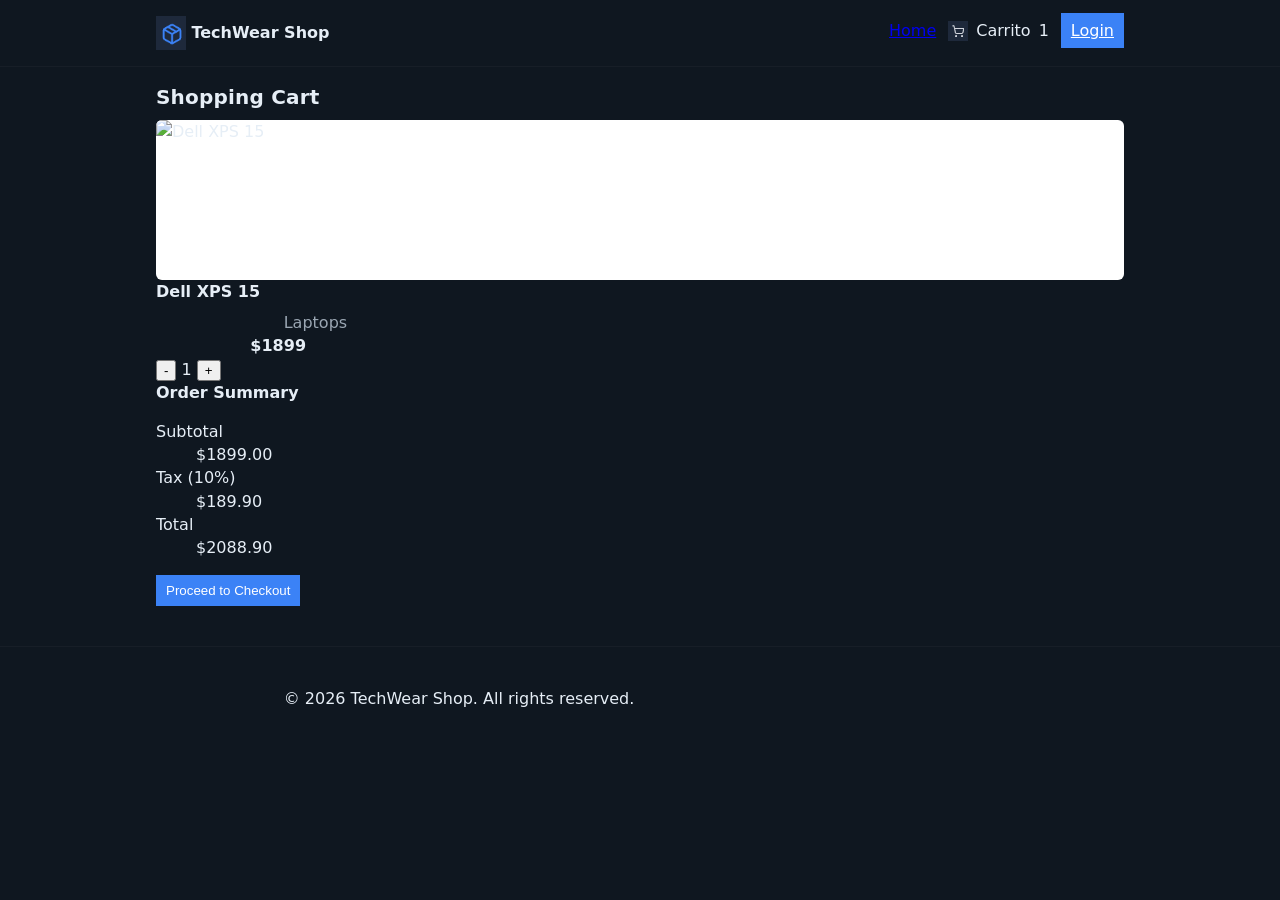
==== cart.html @ 42abb034 "Primer Cambio" ====
<!doctype html>
<html lang="es">
  <head>
    <meta charset="utf-8" />
    <meta name="viewport" content="width=device-width,initial-scale=1" />
    <title>TechWear Shop — Cart</title>
    <link rel="stylesheet" href="css/styles.css" />
  </head>
  <body>
    <div class="site-container">
      <header class="site-header">
        <div class="container header-inner">
          <a class="brand" href="index.html"
            ><img src="img/logo/logo.png" alt="TechWear Shop logo" /> TechWear
            Shop</a
          >
          <nav aria-label="Principal">
            <ul class="nav">
              <li><a href="index.html">Home</a></li>
              <li>
                <a href="cart.html" class="cart-link"
                  ><img src="img/Carrito/carrito.png" alt="cart" /> Carrito
                  <span class="badge">1</span></a
                >
              </li>
              <li><a href="login.html" class="btn btn-ghost">Login</a></li>
            </ul>
          </nav>
        </div>
      </header>

      <main class="container cart-page">
        <h2>Shopping Cart</h2>
        <div class="cart-layout">
          <section class="cart-items">
            <article class="cart-item">
              <div class="img-wrap">
                <img
                  src="https://images.unsplash.com/photo-1517336714731-489689fd1ca8?w=400&q=60"
                  alt="Dell XPS 15"
                />
              </div>
              <div class="item-info">
                <h3>Dell XPS 15</h3>
                <p class="muted">Laptops</p>
                <p class="price">$1899</p>
              </div>
              <div class="qty-controls" aria-label="Cantidad">
                <button class="qty">-</button>
                <span class="count">1</span>
                <button class="qty">+</button>
              </div>
            </article>
          </section>

          <aside class="order-summary">
            <h3>Order Summary</h3>
            <dl>
              <div class="line">
                <dt>Subtotal</dt>
                <dd>$1899.00</dd>
              </div>
              <div class="line">
                <dt>Tax (10%)</dt>
                <dd>$189.90</dd>
              </div>
              <div class="line total">
                <dt>Total</dt>
                <dd>$2088.90</dd>
              </div>
            </dl>
            <button class="btn">Proceed to Checkout</button>
          </aside>
        </div>
      </main>

      <footer class="site-footer">
        <div class="container">
          <p>© 2026 TechWear Shop. All rights reserved.</p>
        </div>
      </footer>
    </div>
  </body>
</html>
---- css/styles.css ----
:root {
    --bg: #0f1720;
    --card: #17202a;
    --muted: #9aa6b2;
    --accent: #3b82f6;
    --text: #e6eef6
}

* {
    box-sizing: border-box
}

body {
    margin: 0;
    background: var(--bg);
    color: var(--text);
    font-family: system-ui, -apple-system, "Segoe UI", Roboto, Arial, sans-serif;
    font-size: 16px;
    line-height: 1.45
}

.container {
    max-width: 1000px;
    margin: 0 auto;
    padding: 16px
}

/* Centro y formato tipográfico */
.text-center {
    text-align: center
}

h1,
h2 {
    letter-spacing: 0.2px;
    font-weight: 700
}

p {
    color: var(--text);
    max-width: 70ch;
    margin: 0 auto
}

.lead {
    color: var(--muted);
    margin-top: .5rem;
    margin-bottom: 1rem
}

.card-body {
    padding: 10px
}

.card-body h3 {
    font-size: 1rem;
    margin-bottom: .25rem
}

.card-body p {
    margin: 0 0 .5rem;
    color: var(--muted)
}

.site-container {
    padding: 0
}

.brand {
    font-weight: 700;
    color: var(--text);
    text-decoration: none
}

.nav {
    list-style: none;
    padding: 0;
    margin: 0;
    display: flex;
    gap: 12px
}

.btn {
    background: var(--accent);
    color: #fff;
    border: 0;
    padding: 8px 10px;
    cursor: pointer
}

.muted {
    color: var(--muted)
}

.grid {
    display: flex;
    flex-wrap: wrap;
    gap: 12px
}

.card {
    background: var(--card);
    padding: 8px;
    border-radius: 6px;
    color: var(--text)
}

.price {
    font-weight: 700
}

.small {
    font-size: 13px;
    color: var(--muted)
}

h1,
h2,
h3 {
    margin: 0 0 .5rem;
    font-family: inherit
}

h1 {
    font-size: 1.75rem
}

h2 {
    font-size: 1.25rem
}

h3 {
    font-size: 1rem
}

/* Image container utility */
.img-wrap {
    overflow: hidden;
    border-radius: 6px;
    background: #fff
}

.img-wrap img {
    width: 100%;
    height: 160px;
    object-fit: cover;
    display: block
}

/* Header / logo */
.site-header {
    border-bottom: 1px solid rgba(255, 255, 255, 0.03)
}

.header-inner {
    display: flex;
    align-items: center;
    justify-content: space-between
}

.brand img {
    height: 34px;
    display: inline-block;
    vertical-align: middle
}

.cart-link {
    display: inline-flex;
    align-items: center;
    gap: 8px;
    color: var(--text);
    text-decoration: none
}

.cart-link img {
    height: 20px
}

@media(max-width:700px) {
    .grid {
        flex-direction: column
    }

    .img-wrap img {
        height: 140px
    }
}

/* Categories bar */
.categories {
    border-top: 1px solid rgba(255, 255, 255, 0.03);
    border-bottom: 1px solid rgba(255, 255, 255, 0.03);
    background: linear-gradient(rgba(255, 255, 255, 0.01), transparent)
}

.cat-list {
    display: flex;
    gap: 14px;
    list-style: none;
    padding: 12px 0;
    margin: 0
}

.cat-list a {
    text-decoration: none;
    color: var(--text);
    opacity: .9
}

/* Footer columns */
.site-footer {
    border-top: 1px solid rgba(255, 255, 255, 0.03);
    padding: 24px 0;
    margin-top: 24px
}

.footer-grid {
    display: flex;
    gap: 24px;
    flex-wrap: wrap
}

.footer-col {
    min-width: 160px
}

.footer-col h4 {
    margin: 0 0 .5rem
}

.footer-col a {
    display: block;
    color: var(--muted);
    text-decoration: none;
    margin: 6px 0
}

/* Login centering and small form styles */
.login-page {
    display: flex;
    justify-content: center;
    align-items: center;
    padding: 48px 0
}

.login-card {
    max-width: 420px;
    width: 100%;
    background: var(--card);
    padding: 18px;
    border-radius: 8px
}

.login-card h2 {
    text-align: center;
    margin-bottom: 12px
}

.login-card form {
    display: flex;
    flex-direction: column;
    gap: 8px
}

.login-card label {
    font-size: 13px;
    color: var(--muted)
}

.login-card input {
    padding: 8px;
    border: 1px solid rgba(255, 255, 255, 0.04);
    background: transparent;
    color: var(--text)
}

/* Minimal fixes: inputs and button full width */
.login-card input,
.login-card select,
.login-card textarea {
    width: 100%;
    box-sizing: border-box
}

.login-card .btn {
    width: 100%;
    padding: 10px;
    border-radius: 6px
}

.login-card form {
    max-width: 360px;
    margin: 0 auto
}

.login-card .small {
    text-align: center;
    display: block;
    margin-top: 8px
}

/* Register form centered with grouped fields */
.register-card {
    max-width: 700px;
    margin: 0 auto;
    background: var(--card);
    padding: 18px;
    border-radius: 8px
}

.register-card h2 {
    text-align: left;
    margin-bottom: 12px
}

.register-card .form-grid {
    display: grid;
    grid-template-columns: 1fr 1fr;
    gap: 12px
}

.register-card .form-grid .full {
    grid-column: 1 / -1
}

.register-card .form-grid div {
    display: flex;
    flex-direction: column;
    gap: 6px
}

.register-card label {
    font-size: 13px;
    color: var(--muted)
}

.register-card input,
.register-card select {
    padding: 8px;
    border: 1px solid rgba(255, 255, 255, 0.08);
    background: transparent;
    color: var(--text);
    width: 100%;
    box-sizing: border-box
}

.register-card .btn {
    width: 100%;
    padding: 10px;
    border-radius: 6px;
    margin-top: 8px
}

.register-card {
    margin-bottom: 32px
}

/* Divider style for clean separation */
hr.divider {
    border: 0;
    height: 1px;
    background: rgba(255, 255, 255, 0.06);
    width: 80%;
    margin: 18px auto
}
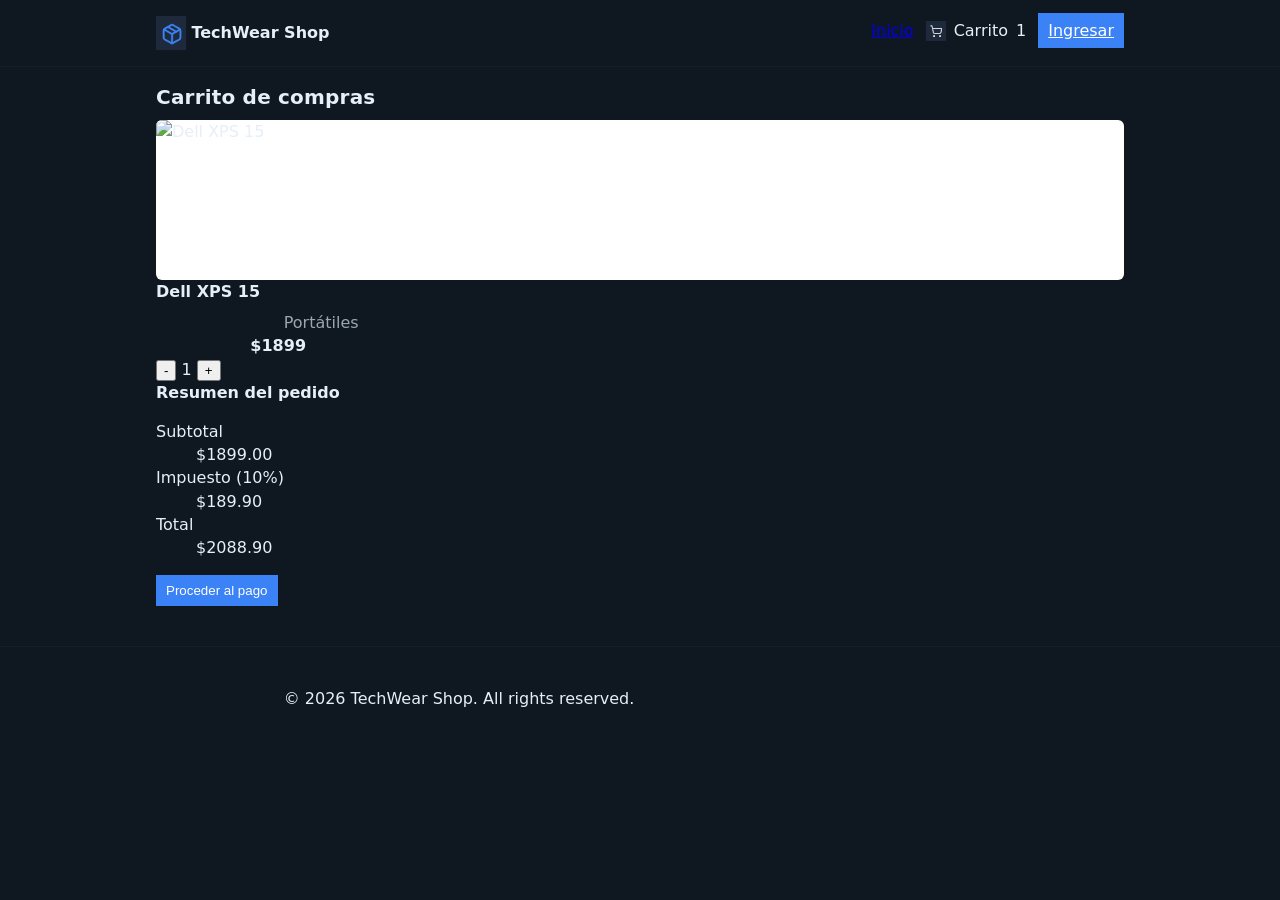
==== commit 34c26943: "Cambios" ====
--- a/cart.html
+++ b/cart.html
@@ -3,7 +3,7 @@
   <head>
     <meta charset="utf-8" />
     <meta name="viewport" content="width=device-width,initial-scale=1" />
-    <title>TechWear Shop — Cart</title>
+    <title>TechWear Shop — Carrito</title>
     <link rel="stylesheet" href="css/styles.css" />
   </head>
   <body>
@@ -11,26 +11,26 @@
       <header class="site-header">
         <div class="container header-inner">
           <a class="brand" href="index.html"
-            ><img src="img/logo/logo.png" alt="TechWear Shop logo" /> TechWear
+            ><img src="img/logo/logo.png" alt="logo de TechWear Shop" /> TechWear
             Shop</a
           >
           <nav aria-label="Principal">
             <ul class="nav">
-              <li><a href="index.html">Home</a></li>
+              <li><a href="index.html">Inicio</a></li>
               <li>
                 <a href="cart.html" class="cart-link"
-                  ><img src="img/Carrito/carrito.png" alt="cart" /> Carrito
+                  ><img src="img/Carrito/carrito.png" alt="carrito" /> Carrito
                   <span class="badge">1</span></a
                 >
               </li>
-              <li><a href="login.html" class="btn btn-ghost">Login</a></li>
+              <li><a href="login.html" class="btn btn-ghost">Ingresar</a></li>
             </ul>
           </nav>
         </div>
       </header>
 
       <main class="container cart-page">
-        <h2>Shopping Cart</h2>
+        <h2>Carrito de compras</h2>
         <div class="cart-layout">
           <section class="cart-items">
             <article class="cart-item">
@@ -42,7 +42,7 @@
               </div>
               <div class="item-info">
                 <h3>Dell XPS 15</h3>
-                <p class="muted">Laptops</p>
+                <p class="muted">Portátiles</p>
                 <p class="price">$1899</p>
               </div>
               <div class="qty-controls" aria-label="Cantidad">
@@ -54,14 +54,14 @@
           </section>
 
           <aside class="order-summary">
-            <h3>Order Summary</h3>
+            <h3>Resumen del pedido</h3>
             <dl>
               <div class="line">
                 <dt>Subtotal</dt>
                 <dd>$1899.00</dd>
               </div>
               <div class="line">
-                <dt>Tax (10%)</dt>
+                <dt>Impuesto (10%)</dt>
                 <dd>$189.90</dd>
               </div>
               <div class="line total">
@@ -69,7 +69,7 @@
                 <dd>$2088.90</dd>
               </div>
             </dl>
-            <button class="btn">Proceed to Checkout</button>
+            <button class="btn">Proceder al pago</button>
           </aside>
         </div>
       </main>
